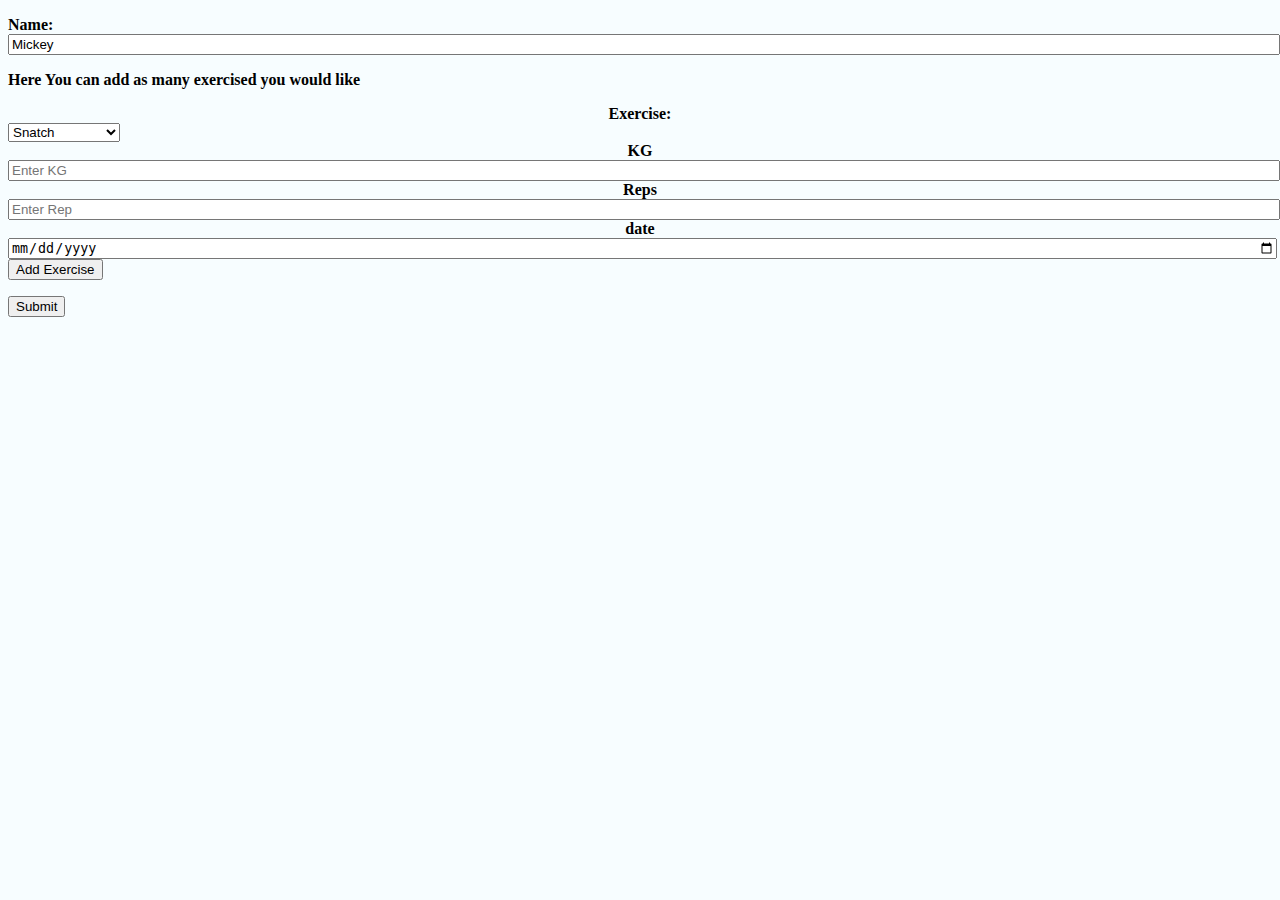
==== Exercise Example.html @ f8362ad9 "Add Adding funtionality" ====
<!DOCTYPE html>
<html>
<head>
    <link rel="stylesheet" href="styles.css">
</head>
<body>

<p>Name: <input type="text" id="myText" value="Mickey"></p>

<p>Here You can add as many exercised you would like</p>
<div class="form-control">
    <label for="role" id="label-exercise">Exercise:</label>

    <!-- Dropdown options -->
    <select name="role" id="role">
        <option value="snatch">Snatch</option>
        <option value="candj">Clean and Jerk</option>
        <option value="backsquat">Back Squat </option>
        <option value="other">Other</option>
    </select>

    <label for="role" id="label-weight">KG</label>
    <input type="text"
           id="weight"
           placeholder="Enter KG" />

    <label for="role" id="label-rep">Reps</label>
    <input type="text"
           id="rep"
           placeholder="Enter Rep" />

    <label for="role" id="label-date">date</label>
    <input type="date" id="weight_date" name="weight_date">

    <div class="two">
        <button class="name" onclick="textBoxCreate()">Add Exercise</button>
    </div>

    <div id = "three">
        <p id="myForm"></p>
    </div>
    <button type="submit" value="submit" onclick="return foo();"> Submit </button>
</div>
</body>
</html>
---- styles.css ----
body {
    background-color: #F7FDFF;
}
.form-style-9 ul{
    padding:0;
    margin:0;
    list-style:none;
}
.form-style-9 ul li{
    display: block;
    margin-bottom: 1.25%;
    /* min-height: 58px;*/
}
.form-style-9 ul li  .field-style{
    box-sizing: border-box;
    padding: 8px;
    outline: none;
    border: 1px solid #B0CFE0;
}
.form-style-9 ul li  .field-style:focus{
    box-shadow: 0 0 5px #B0CFE0;
    border:1px solid #B0CFE0;
}
.form-style-9 ul li .field-split{
    width: 49%;
}
.form-style-9 ul li .field-split25{
    /* float: left;
     width: 24%;
     margin-right: 1.25%;*/
    height: 40px;
}
.form-style-9 ul li .field-split25-4{
    /*float: left;
    width: 24%;
    margin-right: 0;*/
    height: 40px;
}
.form-style-9 ul li .field-full{
    width: 100%;
}
.form-style-9 ul li input.align-left{
    /*float:left;*/
}
.form-style-9 ul li input.align-right{
    float:right;
}
.form-style-9 ul li textarea{
    width: 100%;
    height: 100px;
}
.form-style-9 ul li input[type="button"],
.form-style-9 ul li input[type="submit"] {
    box-shadow: inset 0px 1px 0px 0px #3985B1;
    background-color: #216288;
    border: 1px solid #17445E;
    display: block;
    cursor: pointer;
    color: #FFFFFF;
    padding: 8px 18px;
    text-decoration: none;
    font: 12px Arial, Helvetica, sans-serif;
}
.submit-div {
    width: 100%;
    height: 32px;
    margin-top: 6%;
    padding-top: 6%;
    bottom:0;
    left:0;
}
.submit-btn {
    padding-top: 5%;
    display: block;
    bottom:0;
    left:0;
    width: 10%;
}
.form-style-9 ul li input[type="button"]:hover,
.form-style-9 ul li input[type="submit"]:hover {
    background: linear-gradient(to bottom, #2D77A2 5%, #337DA8 100%);
    background-color: #28739E;
}


.formcol{
    float: left;
    padding: 2px;
}
.formcol label {

    font-weight: bold;
    display:block;
}
ul {
    margin: 0;
    padding: 0;
    list-style-type: none;
}
.test {
    float:left;
    width: 25%;
    margin-bottom: 1.25%;
}
.test-select-label {
    float:left;
    width: 25%;
    margin-bottom: 1.25%;
}
.image-div {
    float:right;
    width: 200px;
    height: 200px;
    margin-bottom:1.25%;
}
.image-upload {
    float:right;
    width: 100%;
    margin-right: 1.25%;
    margin-bottom: 1.25%;
}
.image-preview {
    float:right;
    width: 150px;
    height: 150px;
    margin-right: 1.25%;
    margin-bottom: 1.25%;
    position:relative;
    border: 1px solid #B0CFE0;
}
.test4 {
    float:left;
    width: 23%;
    margin-right: 0;
    margin-bottom: 1.25%;
}
.test-label {
    width: 30%;
    margin-right: 1.25%;
    margin-bottom: 1.25%;
    padding:0px;
    font-weight: bold;
}
.test-label:first-child {
    padding-left: 1.25%;
}
.test-label1 {
    width: 23.2%;
    margin-right: 1.25%;
    margin-bottom: 1.25%;
    padding:0px;
}
.removeRow{
    height:auto;
    width:auto;
    max-width:12px;
    max-height:12px;
}
.div-format-30 {
    width: 90%;
    margin-right: 1.25%;
    margin-bottom: 0;
    margin-top: 1.25%;
    border: 1px solid #B0CFE0;
}
.div-format-30 td{
    margin-top:20px;
    float:left;
    width: 90%;
    margin-right: 1.25%;
    margin-bottom: 0;
    margin-top: 1.25%;
    border: 1px solid #B0CFE0;
}
.split33 {
    float:left;
    width: 28%;
    margin-right: 1.25%;
    margin-bottom: 1.25%;
}
.split33-2 {
    float:left;
    width: 32.75%;
    margin-right: 1.25%;
    margin-bottom: 1.25%;
}
.split33right {
    float:right;
    width: 23%;
    margin-right: 0;
    margin-bottom: 1.25%;
}
.div-format {
    font-size:12px;
    float:left;
    width: 24%;
    margin-right: 0.9%;
    margin-bottom: 1.25%;
    border: 1px solid #90C3D4;
    padding-top: 0.5%;
    padding-bottom: 0.5%;
}

.div-format:nth-child(odd){
    background-color: #F2FCFF;
}
.div-format:nth-child(even){
    background-color: #FAFEFF;
}
.div-format:nth-child(4) {
    width: 24%;
    margin-right: 0px;
}
.test4 {
    float:left;
    width: 23%;
    margin-right: 0;
    margin-bottom: 1.25%;
}
.header {
    float:left;
    width: 100%;
    margin-right: 1.25%;
    margin-bottom: .25%;
}
label {
    display: block;
    text-align: center;
    font-weight: bold;
}
input {
    width: 100%;
}
#english {
    width:100%;
}
.resume-title {
    color: black;
    width: 20%;
    margin-top: 2%;
    position:absolute;
}
.container {
    margin-left: 2%;
    margin-right: 2%;
}
.personal-details {
    padding-bottom:1.25%;
}
.container {
    margin-left: 2%;
    margin-right: 2%;
}
ul{
    list-style: none;
}
h2 {
    margin: 0;
    padding: 0;
    left: 0;
    right: 0;
    text-align:center;
}
.application-form {
    position: absolute;
}
.personal-details{
    width:100%;
    margin: auto;
    display: flex;
    justify-content: space-between;
}
#personal-details2{
    width:60%;
    margin-left: 20%;
    margin-top: 3.5%;
    display: flex;
    justify-content: space-between;
    position: absolute;
}
.personal-details > li{
    padding: 20px;
    width: 25%;
    border-top: 1px solid #90C3D4;
    border-right: 1px solid #90C3D4;
    border-bottom: 1px solid #90C3D4;
    border-left: 0px solid #90C3D4;
}
.personal-details > li:first-child{
    padding: 20px;
    width: 25%;
    border-left: 1px solid #90C3D4;
}
.personal-details > li:nth-child(odd){
    background-color: #F2FCFF;
}
.personal-details > li:nth-child(even){
    background-color: #FAFEFF;
}

.column{
    padding: 0;
}
.min-height {
    min-height: 40px;
    text-align:right;
    font-weight: bold;
}
.label-min-height {
    min-height: 40px;
    font-weight: bold;
}
p {
    font-weight: bold;
}
hr.style18:before {
    display: block;
    content: "";
    height: 30px;
    margin-top: -31px;
    border-style: solid;
    border-color: #90C3D4;
    border-width: 0 0 1px 0;
    border-radius: 20px;
    width: 100%;
}
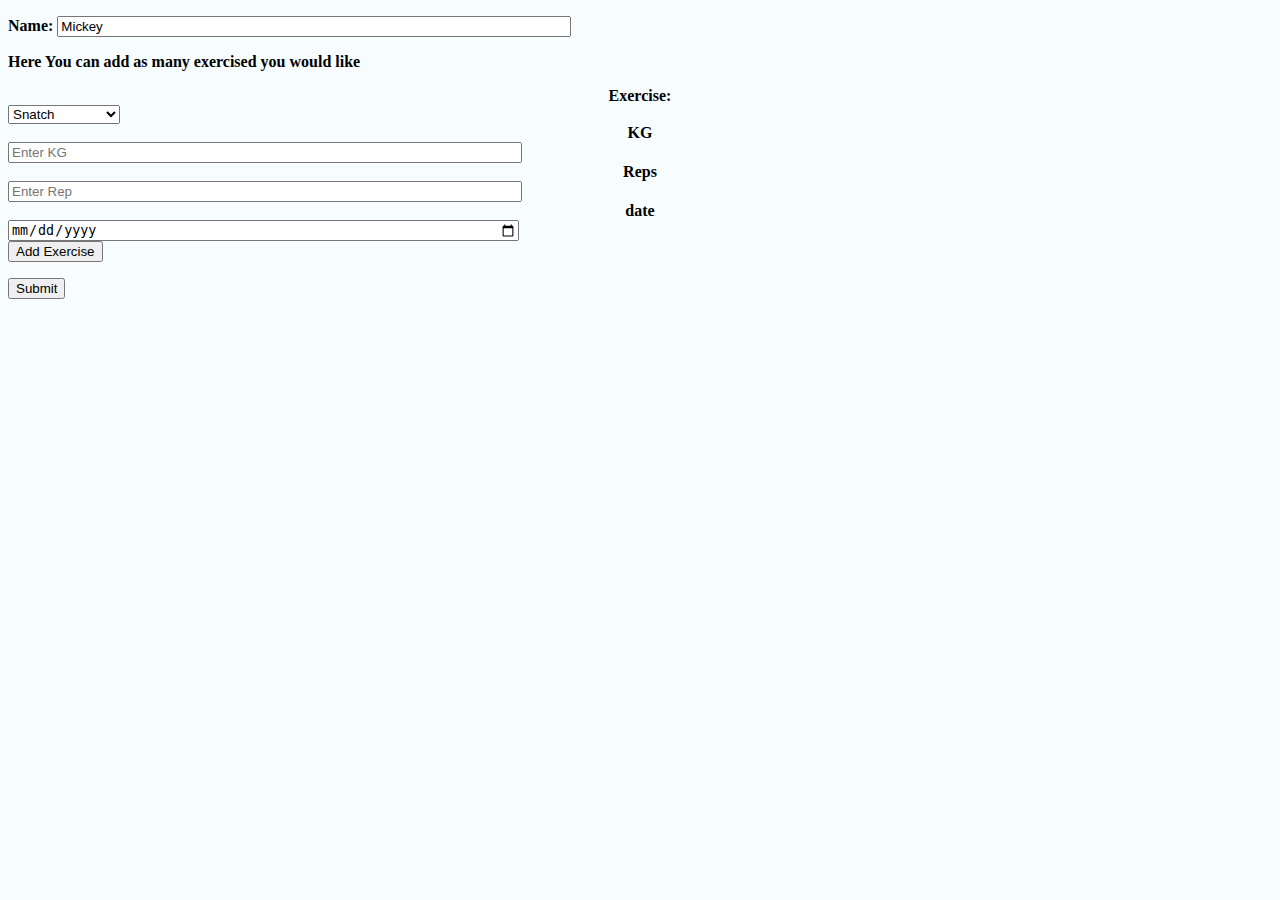
==== commit 9db9df35: "Add Test To excel Format sheet" ====
--- a/Exercise Example.html
+++ b/Exercise Example.html
@@ -39,7 +39,7 @@
     <div id = "three">
         <p id="myForm"></p>
     </div>
-    <button type="submit" value="submit" onclick="return foo();"> Submit </button>
+    <button type="submit" value="submit" onclick="return submit_weights();"> Submit </button>
 </div>
 </body>
 </html>--- a/styles.css
+++ b/styles.css
@@ -107,27 +107,6 @@
     width: 25%;
     margin-bottom: 1.25%;
 }
-.image-div {
-    float:right;
-    width: 200px;
-    height: 200px;
-    margin-bottom:1.25%;
-}
-.image-upload {
-    float:right;
-    width: 100%;
-    margin-right: 1.25%;
-    margin-bottom: 1.25%;
-}
-.image-preview {
-    float:right;
-    width: 150px;
-    height: 150px;
-    margin-right: 1.25%;
-    margin-bottom: 1.25%;
-    position:relative;
-    border: 1px solid #B0CFE0;
-}
 .test4 {
     float:left;
     width: 23%;
@@ -229,7 +208,7 @@
     font-weight: bold;
 }
 input {
-    width: 100%;
+    width: 40%;
 }
 #english {
     width:100%;
